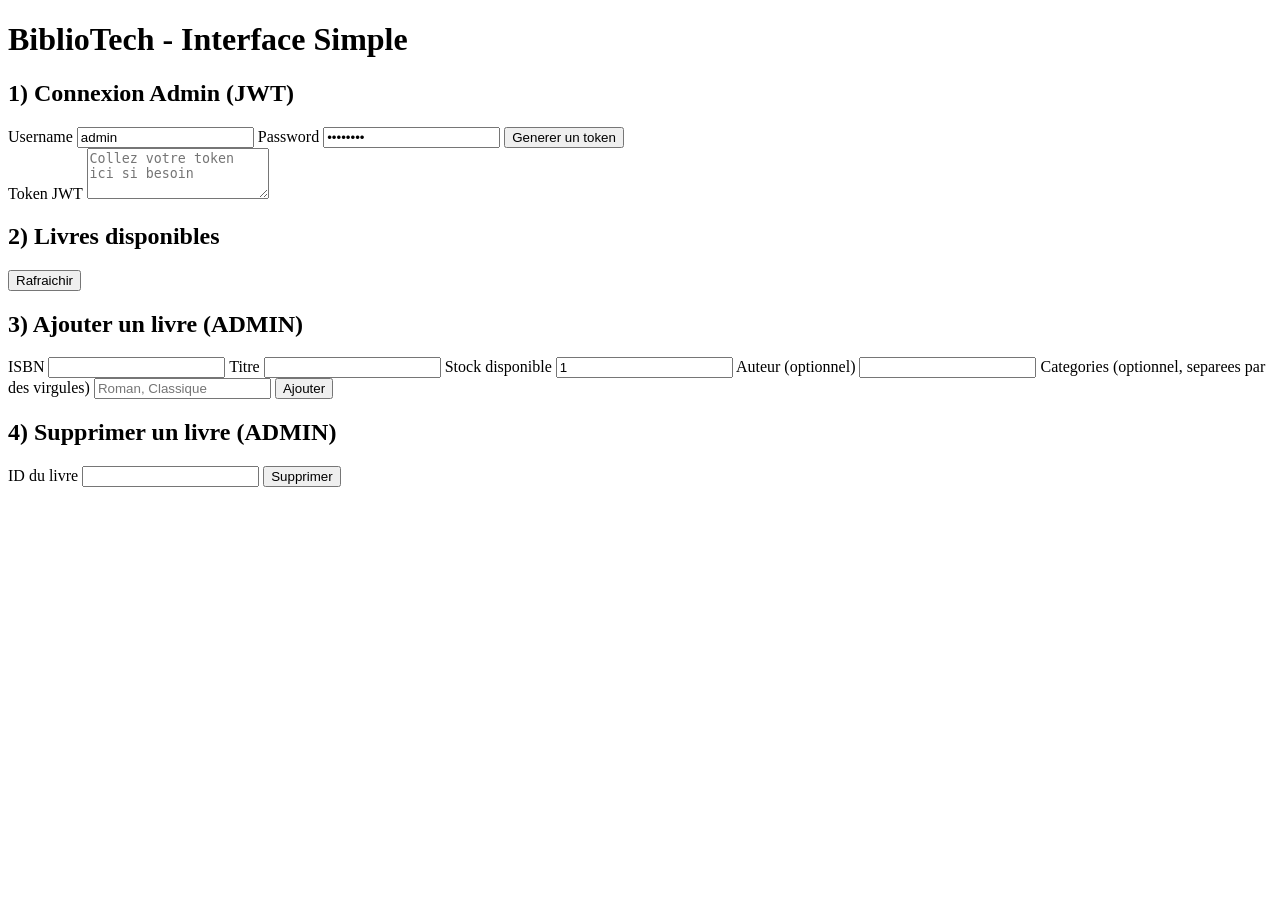
==== src/main/resources/static/index.html @ c6a1e74c "Add simple web UI for book management" ====
<!DOCTYPE html>
<html lang="fr">
<head>
    <meta charset="UTF-8">
    <meta name="viewport" content="width=device-width, initial-scale=1.0">
    <title>BiblioTech - Interface Simple</title>
    <link rel="stylesheet" href="/styles.css">
</head>
<body>
<main class="container">
    <h1>BiblioTech - Interface Simple</h1>

    <section class="card">
        <h2>1) Connexion Admin (JWT)</h2>
        <form id="login-form">
            <label>Username
                <input id="username" type="text" value="admin" required>
            </label>
            <label>Password
                <input id="password" type="password" value="admin123" required>
            </label>
            <button type="submit">Generer un token</button>
        </form>

        <label>Token JWT
            <textarea id="token" rows="3" placeholder="Collez votre token ici si besoin"></textarea>
        </label>
    </section>

    <section class="card">
        <h2>2) Livres disponibles</h2>
        <button id="refresh-books" type="button">Rafraichir</button>
        <div id="books-output" class="list"></div>
    </section>

    <section class="card">
        <h2>3) Ajouter un livre (ADMIN)</h2>
        <form id="create-book-form">
            <label>ISBN
                <input id="isbn" type="text" required>
            </label>
            <label>Titre
                <input id="title" type="text" required>
            </label>
            <label>Stock disponible
                <input id="stock" type="number" min="0" value="1" required>
            </label>
            <label>Auteur (optionnel)
                <input id="author" type="text">
            </label>
            <label>Categories (optionnel, separees par des virgules)
                <input id="categories" type="text" placeholder="Roman, Classique">
            </label>
            <button type="submit">Ajouter</button>
        </form>
    </section>

    <section class="card">
        <h2>4) Supprimer un livre (ADMIN)</h2>
        <form id="delete-book-form">
            <label>ID du livre
                <input id="delete-id" type="number" min="1" required>
            </label>
            <button type="submit" class="danger">Supprimer</button>
        </form>
    </section>

    <p id="status" class="status"></p>
</main>
<script src="/app.js"></script>
</body>
</html>
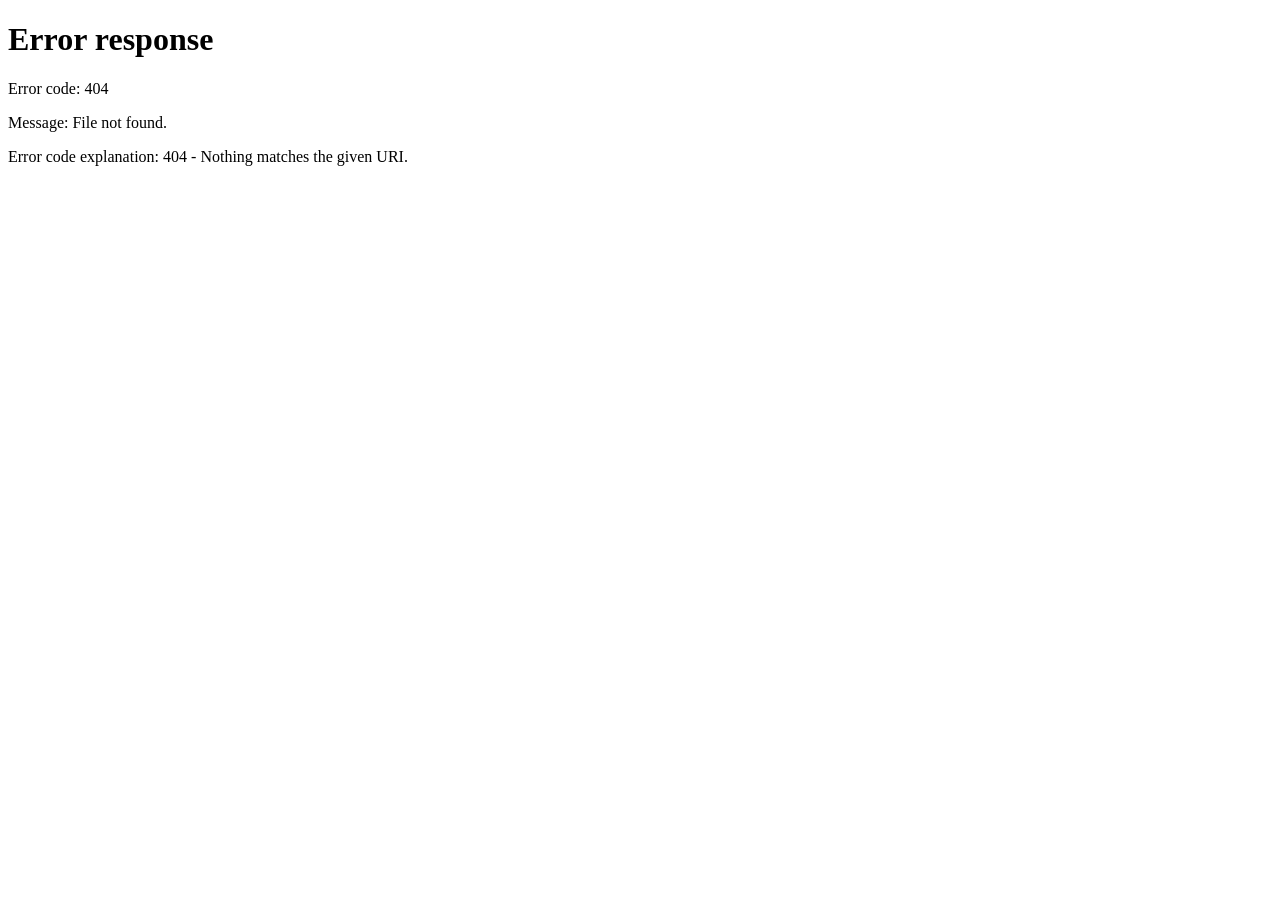
==== commit f5af1cfb: "Split UI into login and management pages" ====
--- a/src/main/resources/static/index.html
+++ b/src/main/resources/static/index.html
@@ -3,71 +3,12 @@
 <head>
     <meta charset="UTF-8">
     <meta name="viewport" content="width=device-width, initial-scale=1.0">
-    <title>BiblioTech - Interface Simple</title>
-    <link rel="stylesheet" href="/styles.css">
+    <title>BiblioTech</title>
 </head>
 <body>
-<main class="container">
-    <h1>BiblioTech - Interface Simple</h1>
-
-    <section class="card">
-        <h2>1) Connexion Admin (JWT)</h2>
-        <form id="login-form">
-            <label>Username
-                <input id="username" type="text" value="admin" required>
-            </label>
-            <label>Password
-                <input id="password" type="password" value="admin123" required>
-            </label>
-            <button type="submit">Generer un token</button>
-        </form>
-
-        <label>Token JWT
-            <textarea id="token" rows="3" placeholder="Collez votre token ici si besoin"></textarea>
-        </label>
-    </section>
-
-    <section class="card">
-        <h2>2) Livres disponibles</h2>
-        <button id="refresh-books" type="button">Rafraichir</button>
-        <div id="books-output" class="list"></div>
-    </section>
-
-    <section class="card">
-        <h2>3) Ajouter un livre (ADMIN)</h2>
-        <form id="create-book-form">
-            <label>ISBN
-                <input id="isbn" type="text" required>
-            </label>
-            <label>Titre
-                <input id="title" type="text" required>
-            </label>
-            <label>Stock disponible
-                <input id="stock" type="number" min="0" value="1" required>
-            </label>
-            <label>Auteur (optionnel)
-                <input id="author" type="text">
-            </label>
-            <label>Categories (optionnel, separees par des virgules)
-                <input id="categories" type="text" placeholder="Roman, Classique">
-            </label>
-            <button type="submit">Ajouter</button>
-        </form>
-    </section>
-
-    <section class="card">
-        <h2>4) Supprimer un livre (ADMIN)</h2>
-        <form id="delete-book-form">
-            <label>ID du livre
-                <input id="delete-id" type="number" min="1" required>
-            </label>
-            <button type="submit" class="danger">Supprimer</button>
-        </form>
-    </section>
-
-    <p id="status" class="status"></p>
-</main>
-<script src="/app.js"></script>
+<script>
+    const token = localStorage.getItem("bibliotech_jwt");
+    window.location.replace(token ? "/manage.html" : "/login.html");
+</script>
 </body>
 </html>
-
